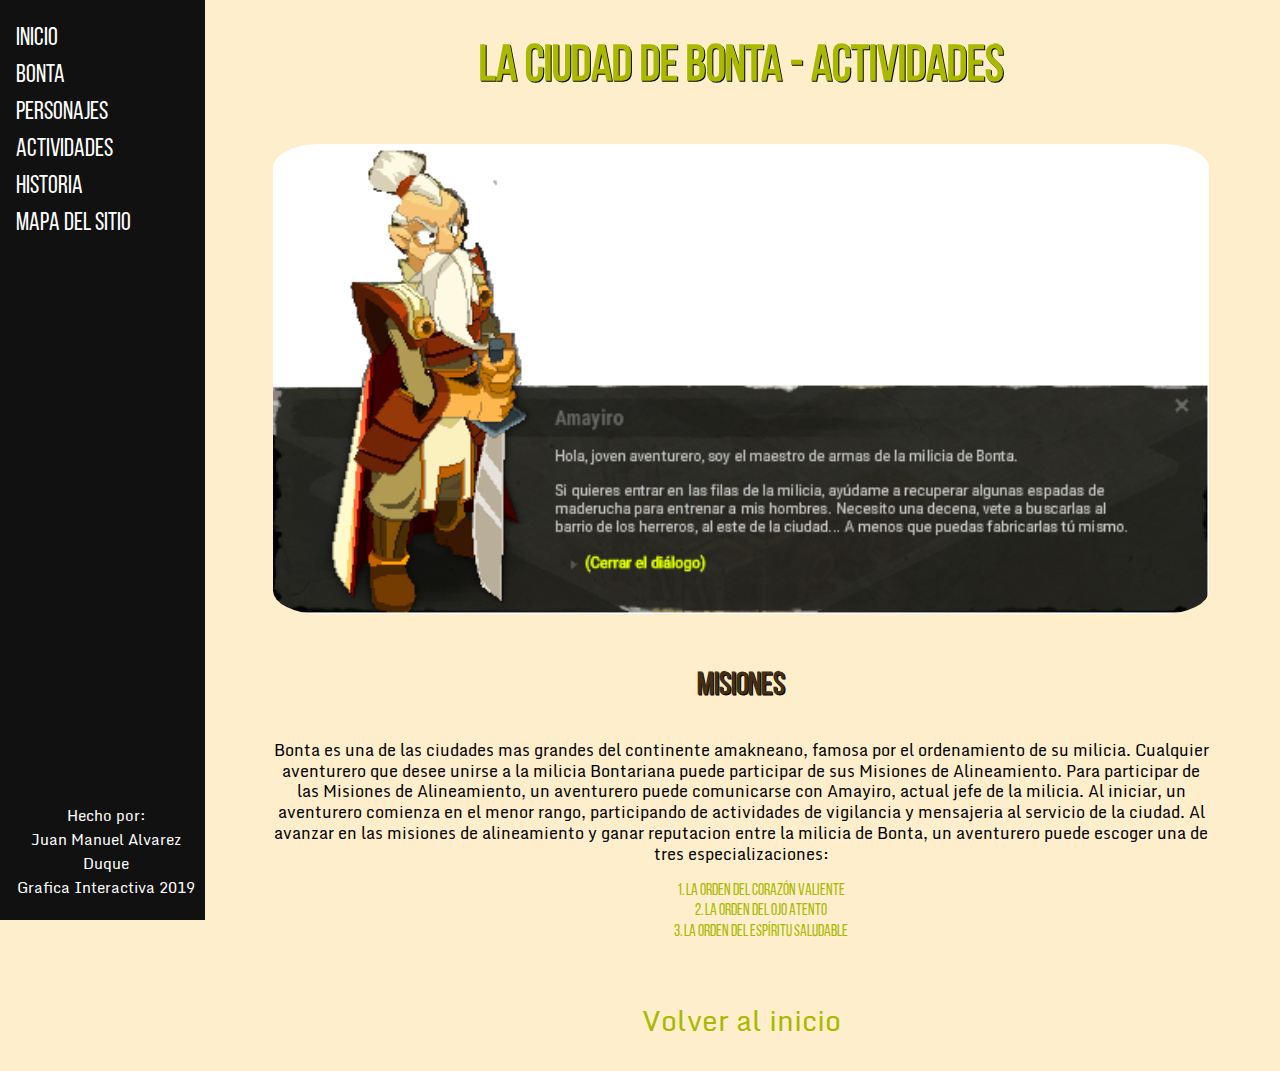
==== actividades.html @ c18ac56d "almost there" ====
<!doctype html>
<!-- documento de ejemplo de reorganización de elementos y cambio de propiedades según el ancho de la pantalla del disposititvo de consulta  - realizado por el profesor Carlos Delgado para el curso Gráfica interactiva de la Universidad Nacional de Colombia-->
<html>
	<head>
		<meta charset="UTF-8">
		<title>Ciudad de Bonta</title>
		<link href="css/estilos.css" rel="stylesheet" type="text/css">
		<meta name="viewport" content="width=device-width; initial-scale=1.0">
	</head>

	<body> <!-- Dividimos el body en dos partes, el sidenav y el principal-->
		<nav class="sidenav"> 
		    <a class="botonMenu" href="index.html" target="_self">Inicio</a>
		    <a class="botonMenu" href="general.html" target="_self">Bonta</a>
		    <a class="botonMenu" href="personajes.html" target="_self">Personajes</a>
		    <a class="botonMenu" href="actividades.html" target="_self">Actividades</a>
		    <a class="botonMenu" href="historia.html" target="_self">Historia</a>
		    <a class="botonMenu" href="mapasitio.html" target="_self">Mapa del sitio</a>
		    <div class="credits"><p>Hecho por: <br>
		    Juan Manuel Alvarez Duque <br>
			Grafica Interactiva 2019</p></div>
		</nav>
		<div class = "principal"> 
			<div class = "titulo"> <!-- En el principal tenemos el titulo, comun para todas las paginas -->
				<a name="start"></a> <!-- Marca para regresar al presionar el boton de volver al inicio -->
				<h2><a href="index.html" target="_self">LA CIUDAD DE BONTA - ACTIVIDADES</a></h2>
			</div>
			<div class = "contenido"> <!-- El contenido de la pagina es un flexbox donde apareceran cada uno de los items a mostrar-->
				<div class = "itemcontenido itemcontenido-mapa"> <!-- Una imagen de portada -->
					<a href="http://alineamientodofus.blogspot.com/2016/10/como-pertenecer-una-alineacion.html"><img src="imagenes/actividades.png" alt="Mision Inicial Milicia Bonta" class="portada"/></a>
				</div>
				<div class = "itemdescripcion"> <!-- Una explicacion del juego -->
					<h3>MISIONES</h3>
					<p> 
						Bonta es una de las ciudades mas grandes del continente amakneano, famosa por el ordenamiento de su milicia. Cualquier aventurero que desee unirse a la milicia Bontariana puede participar de sus Misiones de Alineamiento.

						Para participar de las Misiones de Alineamiento, un aventurero puede comunicarse con Amayiro, actual jefe de la milicia. Al iniciar, un aventurero comienza en el menor rango, participando de actividades de vigilancia y mensajeria al servicio de la ciudad.

						Al avanzar en las misiones de alineamiento y ganar reputacion entre la milicia de Bonta, un aventurero puede escoger una de tres especializaciones:
						<ol class = "indice">
							<li>La Orden del Corazón Valiente</li>
							<li>La Orden del Ojo Atento</li>
							<li>La Orden del Espíritu Saludable</li>
						</ol>
					</p>
				</div>
			</div>
			<p><a href="#top">Volver al inicio</a></p>
		</div>
	</body>
</html>
---- css/estilos.css ----
@charset "UTF-8";

@font-face {
    font-family: BebasNeueRegular;
    src: url('../fonts/BebasNeueRegular.otf');
}
@font-face {
    font-family: Monda;
    src: url('../fonts/Monda-Regular.ttf');
}
body {
    background-color: #FFEECC;
}

.sidenav {
  height: 100%;
  width: 16%;
  position: fixed;
  z-index: 1;
  top: 0;
  left: 0;
  background-color: #111;
  overflow-x: hidden;
  padding-top: 20px;
}
a:link {
  text-decoration:none;
}
.sidenav a {
	font-family: BebasNeueRegular;
  padding: 6px 8px 6px 16px;
  text-decoration: none;
  font-size: 25px;
  color: #FFFFFF;
  display: block;
}

.sidenav a:hover {
  color: #97a801;
}
.principal {
  margin-left: 16%; /* Same as the width of the sidenav */
  font-size: 28px; /* Increased text to enable scrolling */
}
h2 {
	font-family: BebasNeueRegular;
	font-size: 50px;
	font-style: normal;
	font-weight: bold;
	color: #97a800;
	text-shadow: 1px 1px #000000;
	text-align: center;
}
h2 a {
	color: #a8b900;
}
h2 a:hover {
	color: #a8b900;
  text-decoration: underline;
}
.indice{
	font-family: BebasNeueRegular;
  margin:auto;
  text-align:center;
  list-style-position: inside;
	color: #a8b900;

}
.indice a {
	color: #a8b900;
}
.indice a:hover {
	color: #a8b900;
  text-decoration: underline;
}
.contenido{
  width:90%;
  margin:auto;
  display: flex;
  flex-flow: row wrap;
  justify-content: space-around;
  align-items:flex-start;
  align-content: flex-start;
}
.personajes{
  width:90%;
  margin:auto;
  display: flex;
  flex-flow: column wrap;
  justify-content: space-around;
  align-items: flex-start;
  align-content: center;
  /*border:3px solid green;*/
}
h3 {
	font-family: BebasNeueRegular;
	font-size: 32px;
	font-style: normal;
	font-weight: bold;
	color: #422f14;
	text-shadow: 1px 1px #000000;
	text-align: center;
}
h3 a {
	color: #a8b900;
}
h3 a:hover {
  text-decoration: underline;
}
p{
  text-align: center;
  font-family: Monda;
}
p a{
  color: #a8b900;
}
p a:hover {
  color: #a8b900;
  text-decoration: underline;
}
img{
  display:block;
  margin:auto;
  width:auto;
  height:auto;
}
.portada{
  width:100%;
  border-radius:5%; 
}
.personaje{
  align:right;
  width:600px;
  border-radius:5%; 
  float:right;
}
.personaje2{
  align:right;
  width:600px;
  border-radius:5%; 
  float:left;
}
.itemcontenido{
  font-size: 16px;
  line-height: 1.3;
  width:400px;
  margin:auto;
  padding: 10px;
}
.itempersonajes{
  font-size: 16px;
  line-height: 1.3;
  width:90%;
  margin:auto;
  padding: 10px;
  flex-basis:0;
  /*border:3px solid green;*/
}
.itemdescripcion{
  font-size: 16px;
  line-height: 1.3;
  width:90%;
  margin:auto;
  padding: 10px;
  flex-basis:0;
  flex:100%;
  /*border:3px solid green;*/
}

.itempersonajes p{
  text-align:center;
  margin:auto;
  font-size: 16px;
}
.itemcontenido-bonta{
  flex:3 100%;
}
.itemcontenido-mapa{
  flex:2 100%;
}
.credits{
  font-family: Monda;
  padding: 6px 8px 6px 16px;
  text-decoration: none;
  font-size: 15px;
  color: #FFFFFF;
  display: block;
  vertical-align: bottom;
  position:absolute;
  bottom:0px;
  left:0px;
}
/* Si la pantalla tiene suficiente ancho, mostrar los objetos de la portada en un orden diferente */
@media all and (min-width: 1200px) { 
  .itemcontenido-juego{order:1;}
  .itemcontenido-empresa{order:2;}
  .itemcontenido-bonta{order:3;}
}
/* Si la pantalla es demasiado pequeña, desaparecer el sidenav y justificar el texto */
@media all and (max-width: 750px){
  .principal{margin-left:0%;}
  .sidenav{display:none;}
  p{text-align:justify;}
  .volver{text-align:center;}
  .personaje{width:90%;
    float:none;}
  .personaje2{width:90%;
    float:none;}
}
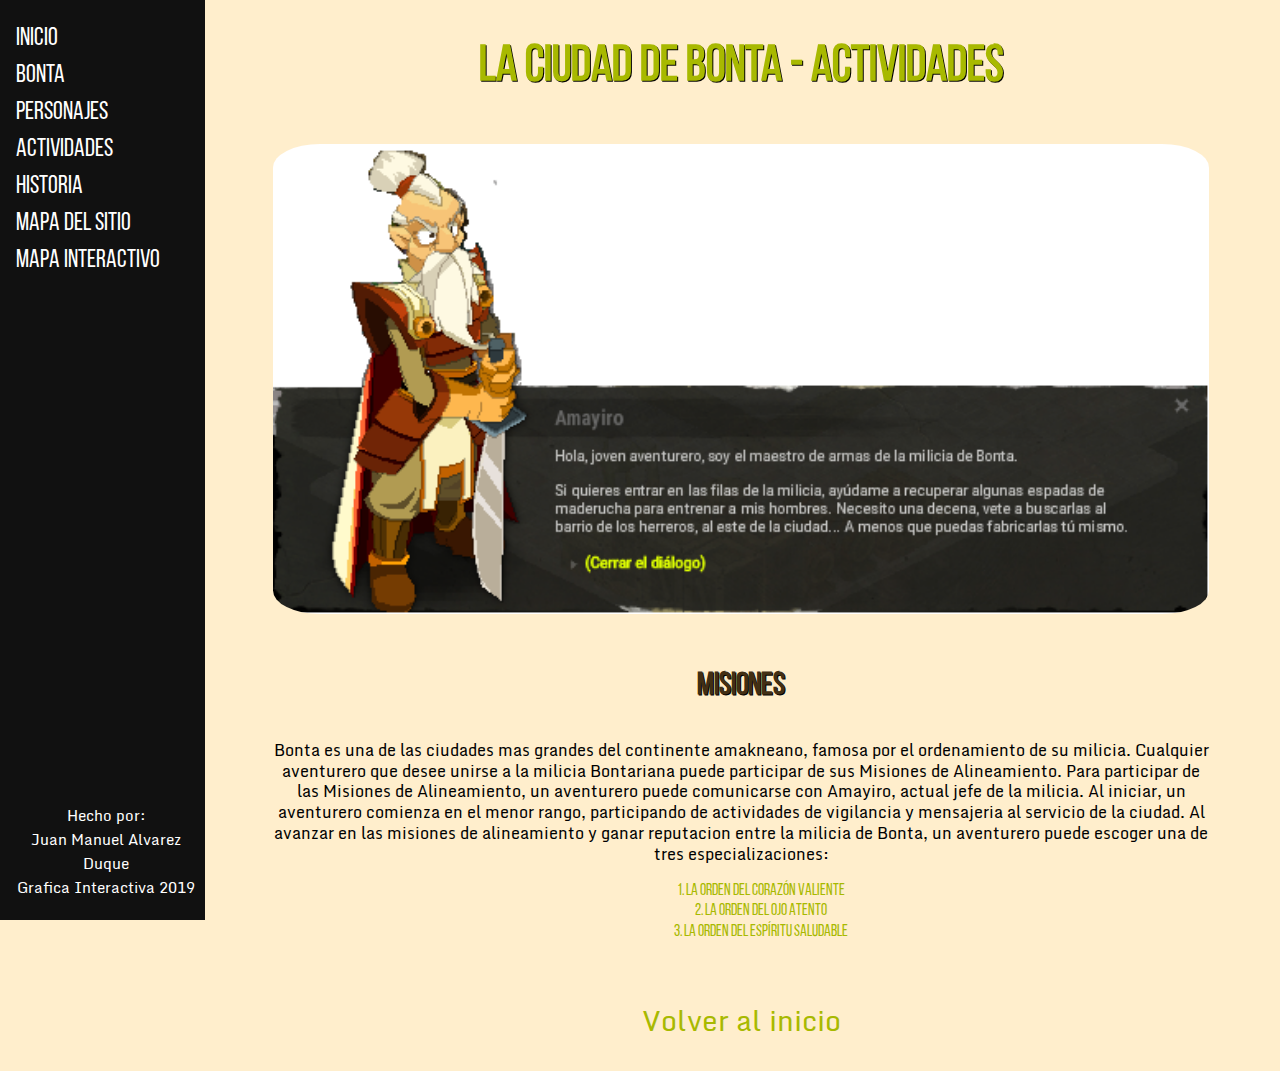
==== commit ef85ce32: "First half" ====
--- a/actividades.html
+++ b/actividades.html
@@ -16,6 +16,7 @@
 		    <a class="botonMenu" href="actividades.html" target="_self">Actividades</a>
 		    <a class="botonMenu" href="historia.html" target="_self">Historia</a>
 		    <a class="botonMenu" href="mapasitio.html" target="_self">Mapa del sitio</a>
+		    <a class="botonMenu" href="mapainteractivo.html" target="_self">Mapa Interactivo</a>
 		    <div class="credits"><p>Hecho por: <br>
 		    Juan Manuel Alvarez Duque <br>
 			Grafica Interactiva 2019</p></div>
